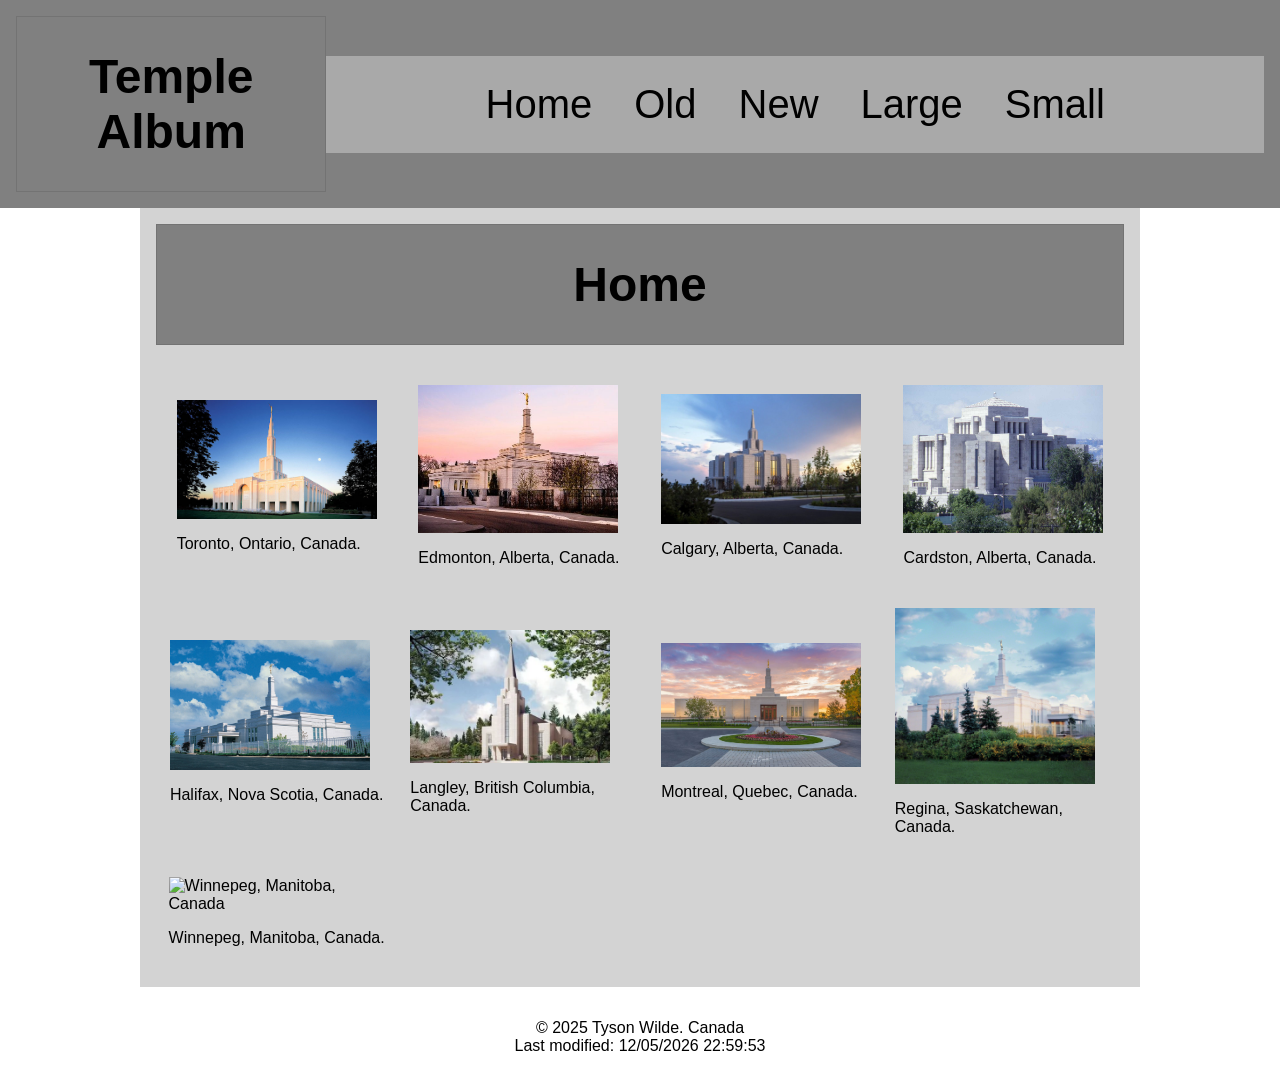
==== temples/temples.html @ e586e041 "initial commit" ====
<!DOCTYPE html>
<html lang="en">
<head>
    <meta charset="UTF-8">
    <meta name="viewport" content="width=device-width, initial-scale=1.0">
    <title>Temples Project</title>
    <link rel="stylesheet" href="styles/temples.css">
    <link rel="stylesheet" href="styles/temples-large.css">
    <script src="scripts/temples.js" defer></script>
    

</head>
<body>
    <header>
        <h1>Temple Album</h1>
        <button id="menu"></button>
        <nav>
            <ul class="navigation">
                <li><a href="#" title="Home">Home</a></li>
                <li><a href="#" title="Old">Old</a></li>
                <li><a href="#" title="New">New</a></li>
                <li><a href="#" title="Large">Large</a></li>
                <li><a href="#" title="Small">Small</a></li>

            </ul>

        </nav>

    </header>
    <main>
        <h1>Home</h1>
        <section class="container">
            <figure>
                <img src="images/torontotemple.jpg" alt="Toronto, Ontario, Canada">
                <figcaption>Toronto, Ontario, Canada.</figcaption>
            </figure>
            <figure>
                <img src="images/edmontontemple.jpg" alt="Edmonton, Alberta, Canada">
                <figcaption>Edmonton, Alberta, Canada.</figcaption>
            </figure>
            <figure>
                <img src="images/calgarytemple.jpg" alt="Calgary, Alberta, Canada">
                <figcaption>Calgary, Alberta, Canada.</figcaption>
            </figure>
            <figure>
                <img src="images/cardstontemple.jpg" alt="Cardston, Alberta, Canad">
                <figcaption>Cardston, Alberta, Canada.</figcaption>
            </figure>
            <figure>
                <img src="images/halifaxtemple.jpg" alt="Halifax, Nova Scotia, Canada">
                <figcaption>Halifax, Nova Scotia, Canada.</figcaption>
            </figure>
            <figure>
                <img src="images/langleytemple.webp" alt="Langley, British Columbia, Canada">
                <figcaption>Langley, British Columbia, Canada.</figcaption>
            </figure>
            <figure>
                <img src="images/montrealtemple.jpg" alt="Montreal, Quebec, Canada">
                <figcaption>Montreal, Quebec, Canada.</figcaption>
            </figure>
            <figure>
                <img src="images/reginatemple.jpg" alt="Regina, Saskatchewan, Canada">
                <figcaption>Regina, Saskatchewan, Canada.</figcaption>
            </figure>
            <figure>
                <img src="images2/winnepegtemple.jpg" alt="Winnepeg, Manitoba, Canada">
                <figcaption>Winnepeg, Manitoba, Canada.</figcaption>
            </figure>
        </section>

    </main>
    <footer>
        <p>&copy; 2025 Tyson Wilde. Canada</p>
        <p>Last modified: <span id="lastModified"></span></p>
    </footer>
    
</body>
</html>
---- temples/styles/temples.css ----
* {
    margin: 0;
    padding: 0;
    box-sizing: border-box;
}

nav ul {
    display: flex;
    justify-content: center;
    background: darkgray;
    list-style: none;
    padding: 10px 0;
    gap: 20px;
    
}

header {
    display: flex;
    justify-content: space-between;
    align-items: center;
    padding: 1rem;
    background-color: grey;
}

body {
    font-family: Lato, sans-serif;
}

h1 {
    background: grey;
    padding: 2rem;
    border: 1px solid rgb(0 0 0 / 10%);
    font-size: 3rem;
    text-align: center;

}

section {
    margin: 1rem auto;
    max-width: 960px;
    padding:0.5rem;
}

.container {
    display: grid;
    grid-template-columns: repeat(auto-fit, minmax(200px, 1fr));
    grid-gap: 25px;
    place-items: center;
}

.navigation {
    display: none;
    flex-direction: column;
    gap: 10px;
}

.navigation.open {
    display:flex;
}

@media (min-width: 768px) {
    #menu {
        display: none;
    }
    .navigation {
        display: flex;
        flex-direction: row;
    }
}

nav {
    background-color: darkgray;
    margin: 0 auto;
    width: 100%;
}



nav a {
    display: block;
    color: black;
    text-align: center;
    padding: 1rem;
    text-decoration: none;

}

nav a:hover {
    text-decoration: overline;
}

.hover:hover {
    box-shadow: 0 0 50px;
}


main {
    background: lightgray; 
    max-width: 1000px;
    margin: 0 auto;
    padding: 1rem;
    text-align: left;
}

#menu {
    position: absolute;
    top: 1rem;
    right: 1rem;
    font-size: 2rem;
    background: none;
    border: none;
    cursor: pointer;
}

#menu::before {
	content: "☰";
}

#menu.open::before {
	content: "X";
}



footer {
    background: white; 
    padding: 2rem;
    text-align: center;
   

}



img {
    width: 200px;
    height: auto;
    display: block;
    margin: 1rem 0;
}

.active::before {
    content: "*"
}
---- temples/styles/temples-large.css ----
@media screen and (min-width: 37.5em) {
    header {
        font-size: 2.5rem;
        margin-right: 0;
        margin-top: 0;
        text-align: right;



    }

    main {
        grid-template-columns: 1fr 1fr;
    }

}
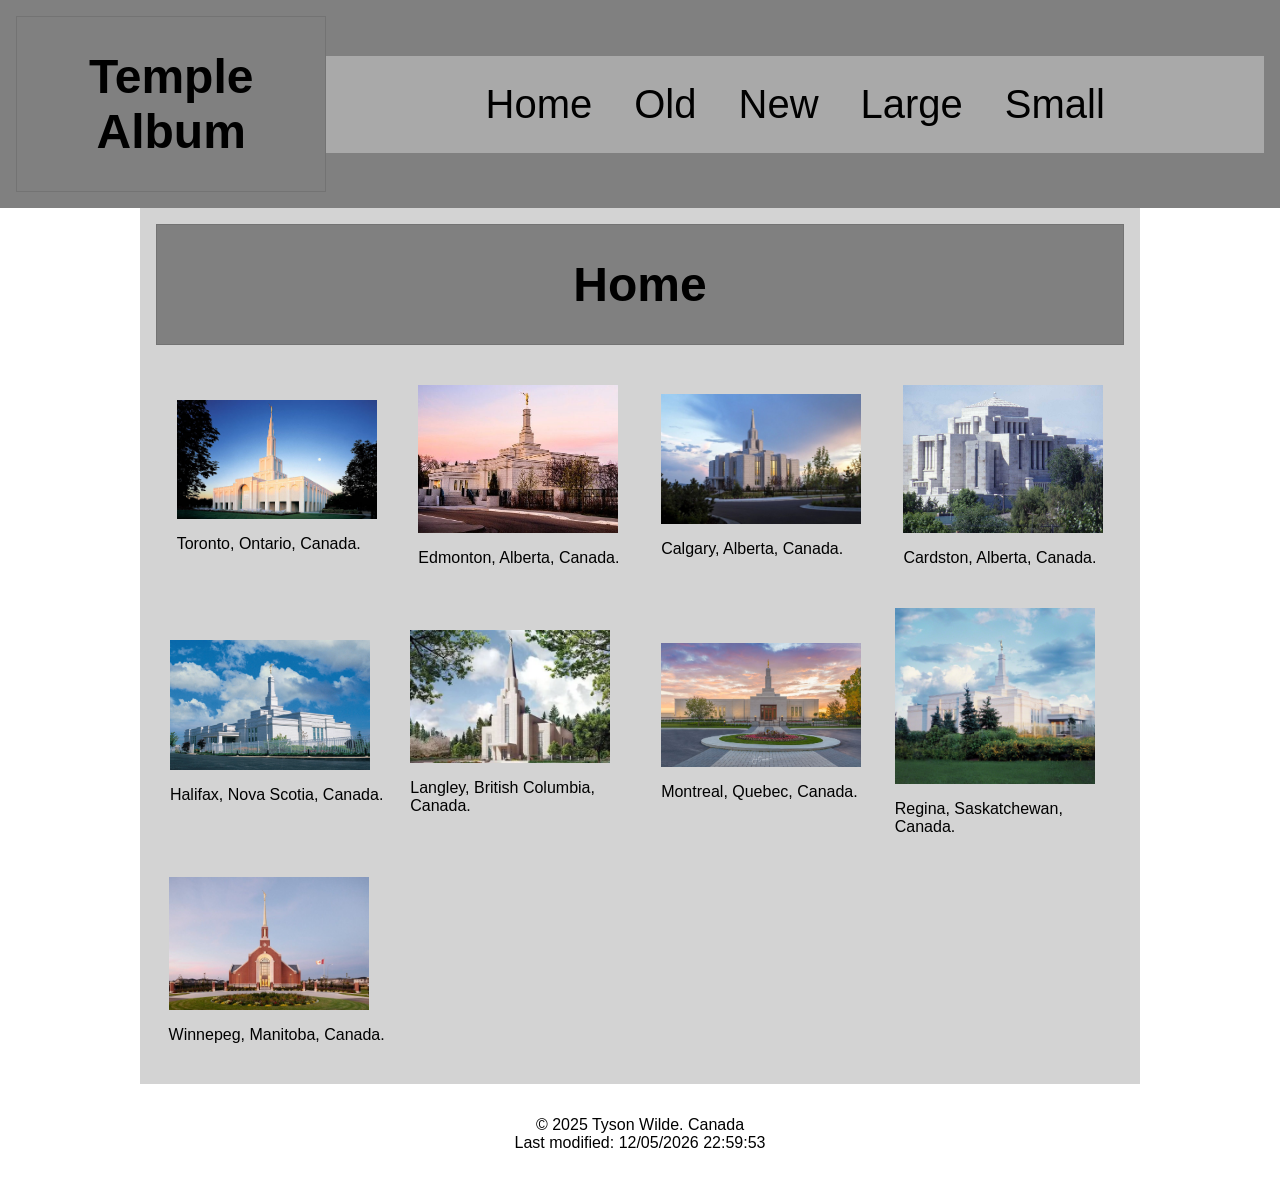
==== commit 27485ab6: "initial commit" ====
--- a/temples/temples.html
+++ b/temples/temples.html
@@ -63,7 +63,7 @@
                 <figcaption>Regina, Saskatchewan, Canada.</figcaption>
             </figure>
             <figure>
-                <img src="images2/winnepegtemple.jpg" alt="Winnepeg, Manitoba, Canada">
+                <img src="images/winnepegtemple.jpg" alt="Winnepeg, Manitoba, Canada">
                 <figcaption>Winnepeg, Manitoba, Canada.</figcaption>
             </figure>
         </section>
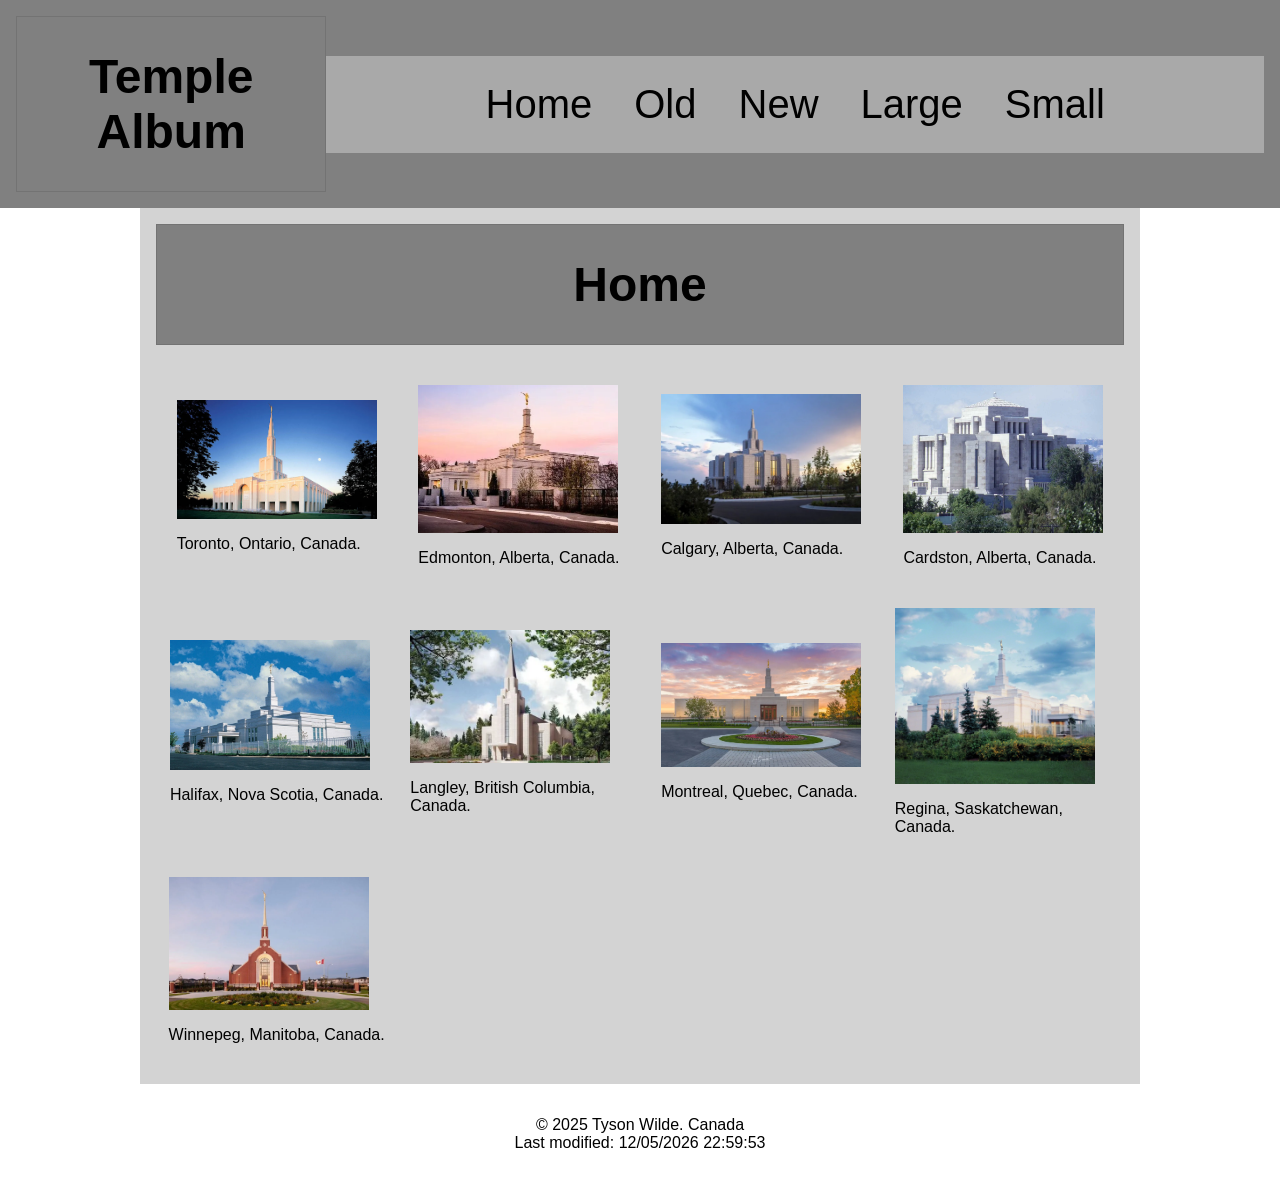
==== commit c2e2c941: "audit fixes" ====
--- a/temples/temples.html
+++ b/temples/temples.html
@@ -13,7 +13,7 @@
 <body>
     <header>
         <h1>Temple Album</h1>
-        <button id="menu"></button>
+        <button id="menu" aria-label="Open menu"></button>
         <nav>
             <ul class="navigation">
                 <li><a href="#" title="Home">Home</a></li>
@@ -31,23 +31,23 @@
         <h1>Home</h1>
         <section class="container">
             <figure>
-                <img src="images/torontotemple.jpg" alt="Toronto, Ontario, Canada">
+                <img src="images/torontotemple.webp" alt="Toronto, Ontario, Canada">
                 <figcaption>Toronto, Ontario, Canada.</figcaption>
             </figure>
             <figure>
-                <img src="images/edmontontemple.jpg" alt="Edmonton, Alberta, Canada">
+                <img src="images/edmontontemple.webp" alt="Edmonton, Alberta, Canada">
                 <figcaption>Edmonton, Alberta, Canada.</figcaption>
             </figure>
             <figure>
-                <img src="images/calgarytemple.jpg" alt="Calgary, Alberta, Canada">
+                <img src="images/calgarytemple.webp" alt="Calgary, Alberta, Canada">
                 <figcaption>Calgary, Alberta, Canada.</figcaption>
             </figure>
             <figure>
-                <img src="images/cardstontemple.jpg" alt="Cardston, Alberta, Canad">
+                <img src="images/cardstontemple.webp" alt="Cardston, Alberta, Canad">
                 <figcaption>Cardston, Alberta, Canada.</figcaption>
             </figure>
             <figure>
-                <img src="images/halifaxtemple.jpg" alt="Halifax, Nova Scotia, Canada">
+                <img src="images/halifaxtemple.webp" alt="Halifax, Nova Scotia, Canada">
                 <figcaption>Halifax, Nova Scotia, Canada.</figcaption>
             </figure>
             <figure>
@@ -55,15 +55,15 @@
                 <figcaption>Langley, British Columbia, Canada.</figcaption>
             </figure>
             <figure>
-                <img src="images/montrealtemple.jpg" alt="Montreal, Quebec, Canada">
+                <img src="images/montrealtemple.webp" alt="Montreal, Quebec, Canada">
                 <figcaption>Montreal, Quebec, Canada.</figcaption>
             </figure>
             <figure>
-                <img src="images/reginatemple.jpg" alt="Regina, Saskatchewan, Canada">
+                <img src="images/reginatemple.webp" alt="Regina, Saskatchewan, Canada">
                 <figcaption>Regina, Saskatchewan, Canada.</figcaption>
             </figure>
             <figure>
-                <img src="images/winnepegtemple.jpg" alt="Winnepeg, Manitoba, Canada">
+                <img src="images/winnepegtemple.webp" alt="Winnepeg, Manitoba, Canada">
                 <figcaption>Winnepeg, Manitoba, Canada.</figcaption>
             </figure>
         </section>
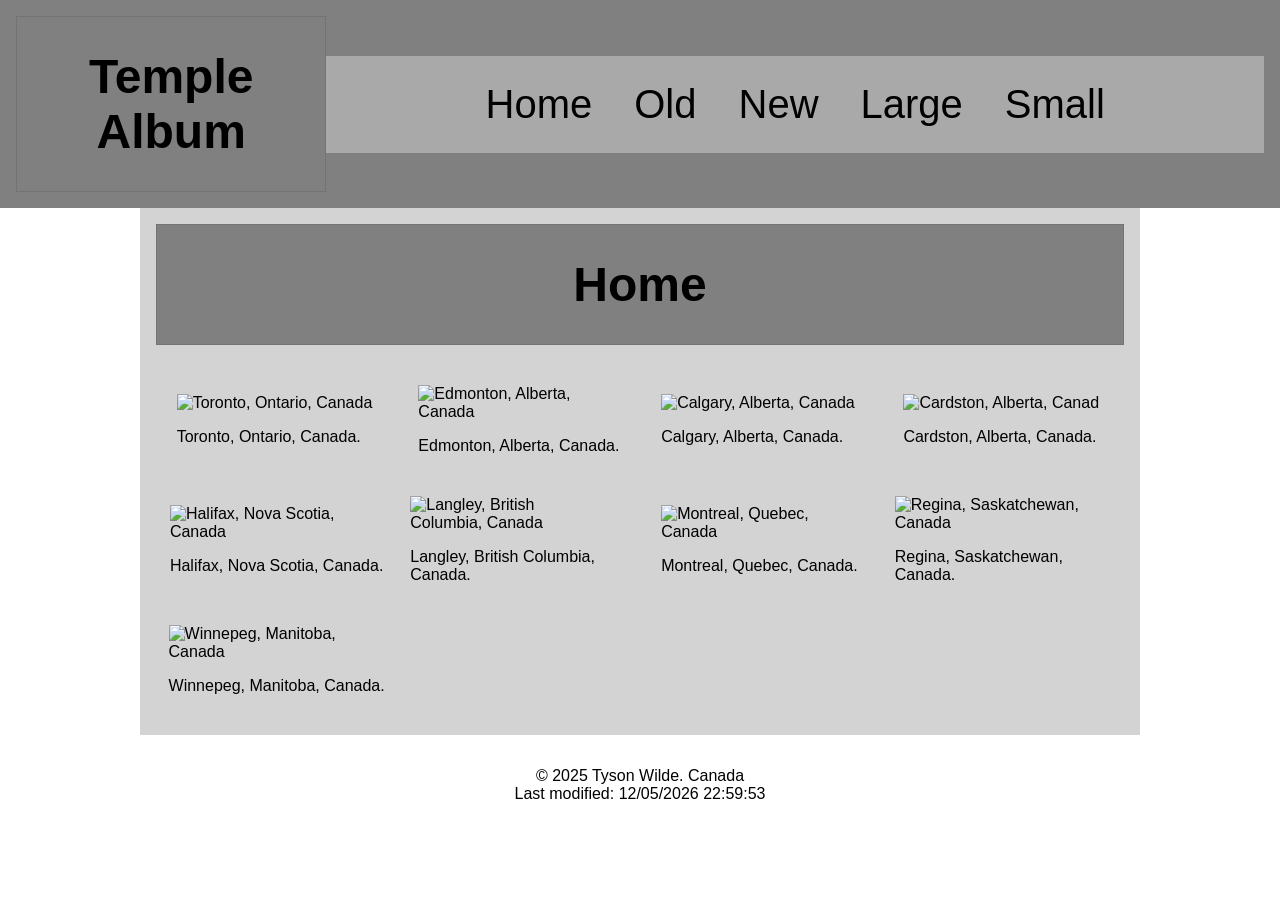
==== commit 66f44f35: "audit fixes" ====
--- a/temples/temples.html
+++ b/temples/temples.html
@@ -3,7 +3,13 @@
 <head>
     <meta charset="UTF-8">
     <meta name="viewport" content="width=device-width, initial-scale=1.0">
+    <meta name="description" content="This page shows all current canadian temples.I am Canadian, so I wanted to show all temples from my country.">
+    <meta name="author" content="Tyson Wilde">
     <title>Temples Project</title>
+    <link rel="preconnect" href="https://fonts.googleapis.com">
+    <link rel="preconnect" href="https://fonts.gstatic.com" crossorigin>
+    <link rel="preconnect" href="https://fonts.googleapis.com">
+    <link rel="preconnect" href="https://fonts.gstatic.com" crossorigin>
     <link rel="stylesheet" href="styles/temples.css">
     <link rel="stylesheet" href="styles/temples-large.css">
     <script src="scripts/temples.js" defer></script>
@@ -28,42 +34,42 @@
 
     </header>
     <main>
-        <h1>Home</h1>
+        <h2>Home</h2>
         <section class="container">
             <figure>
-                <img src="images/torontotemple.webp" alt="Toronto, Ontario, Canada">
+                <img src="images/torontotemple.jpg" alt="Toronto, Ontario, Canada">
                 <figcaption>Toronto, Ontario, Canada.</figcaption>
             </figure>
             <figure>
-                <img src="images/edmontontemple.webp" alt="Edmonton, Alberta, Canada">
+                <img src="images/edmontontemple.jpg" alt="Edmonton, Alberta, Canada">
                 <figcaption>Edmonton, Alberta, Canada.</figcaption>
             </figure>
             <figure>
-                <img src="images/calgarytemple.webp" alt="Calgary, Alberta, Canada">
+                <img src="images/calgarytemple.jpg" alt="Calgary, Alberta, Canada">
                 <figcaption>Calgary, Alberta, Canada.</figcaption>
             </figure>
             <figure>
-                <img src="images/cardstontemple.webp" alt="Cardston, Alberta, Canad">
+                <img src="images/cardstontemple.jpg" alt="Cardston, Alberta, Canad">
                 <figcaption>Cardston, Alberta, Canada.</figcaption>
             </figure>
             <figure>
-                <img src="images/halifaxtemple.webp" alt="Halifax, Nova Scotia, Canada">
+                <img src="images/halifaxtemple.jpg" alt="Halifax, Nova Scotia, Canada">
                 <figcaption>Halifax, Nova Scotia, Canada.</figcaption>
             </figure>
             <figure>
-                <img src="images/langleytemple.webp" alt="Langley, British Columbia, Canada">
+                <img src="images/langleytemple.jpg" alt="Langley, British Columbia, Canada">
                 <figcaption>Langley, British Columbia, Canada.</figcaption>
             </figure>
             <figure>
-                <img src="images/montrealtemple.webp" alt="Montreal, Quebec, Canada">
+                <img src="images/montrealtemple.jpg" alt="Montreal, Quebec, Canada">
                 <figcaption>Montreal, Quebec, Canada.</figcaption>
             </figure>
             <figure>
-                <img src="images/reginatemple.webp" alt="Regina, Saskatchewan, Canada">
+                <img src="images/reginatemple.jpg" alt="Regina, Saskatchewan, Canada">
                 <figcaption>Regina, Saskatchewan, Canada.</figcaption>
             </figure>
             <figure>
-                <img src="images/winnepegtemple.webp" alt="Winnepeg, Manitoba, Canada">
+                <img src="images/winnepegtemple.jpg" alt="Winnepeg, Manitoba, Canada">
                 <figcaption>Winnepeg, Manitoba, Canada.</figcaption>
             </figure>
         </section>
--- a/temples/styles/temples.css
+++ b/temples/styles/temples.css
@@ -26,7 +26,7 @@
     font-family: Lato, sans-serif;
 }
 
-h1 {
+h1, h2 {
     background: grey;
     padding: 2rem;
     border: 1px solid rgb(0 0 0 / 10%);
